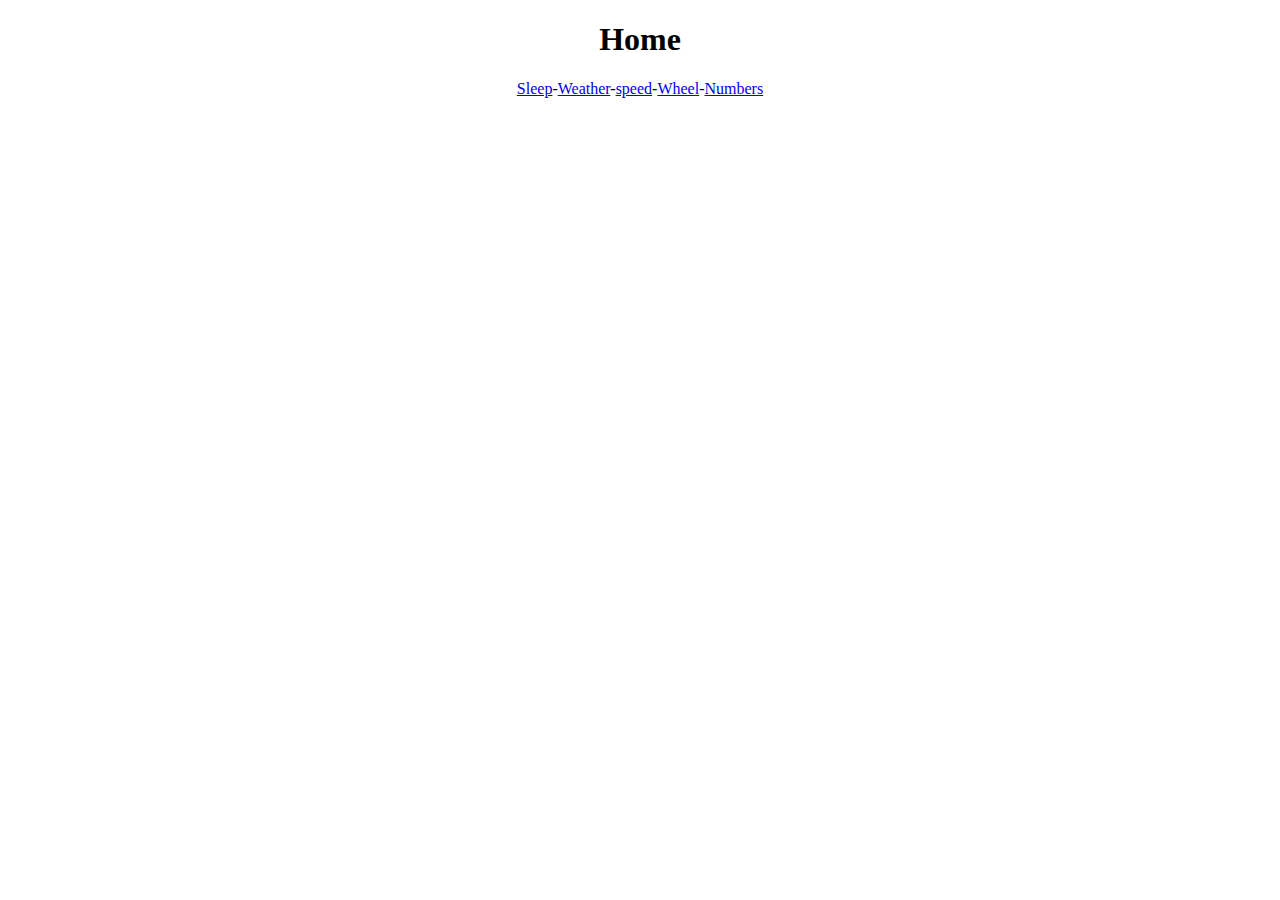
==== index.html @ 958fbd83 "Add files via upload" ====
<!DOCTYPE html>
<html lang="en">
<head>
    <meta charset="UTF-8">
    <meta name="viewport" content="width=device-width, initial-scale=1.0">
    <meta http-equiv="X-UA-Compatible" content="ie=edge">
    <link rel="stylesheet" href="styles.css">
    <title>Document</title>
</head>
<body>
    <h1>Home
    </h1>
    <a href="index2.html">Sleep</a>-<a href="index3.html">Weather</a>-<a href="index4.html">speed</a>-<a href="index5.html">Wheel</a>-<a href="index6.html">Numbers</a>
    
</body>
</html>
---- styles.css ----
body{
    text-align: center
}
img{
    width: 50px;
    height: 50px;
}
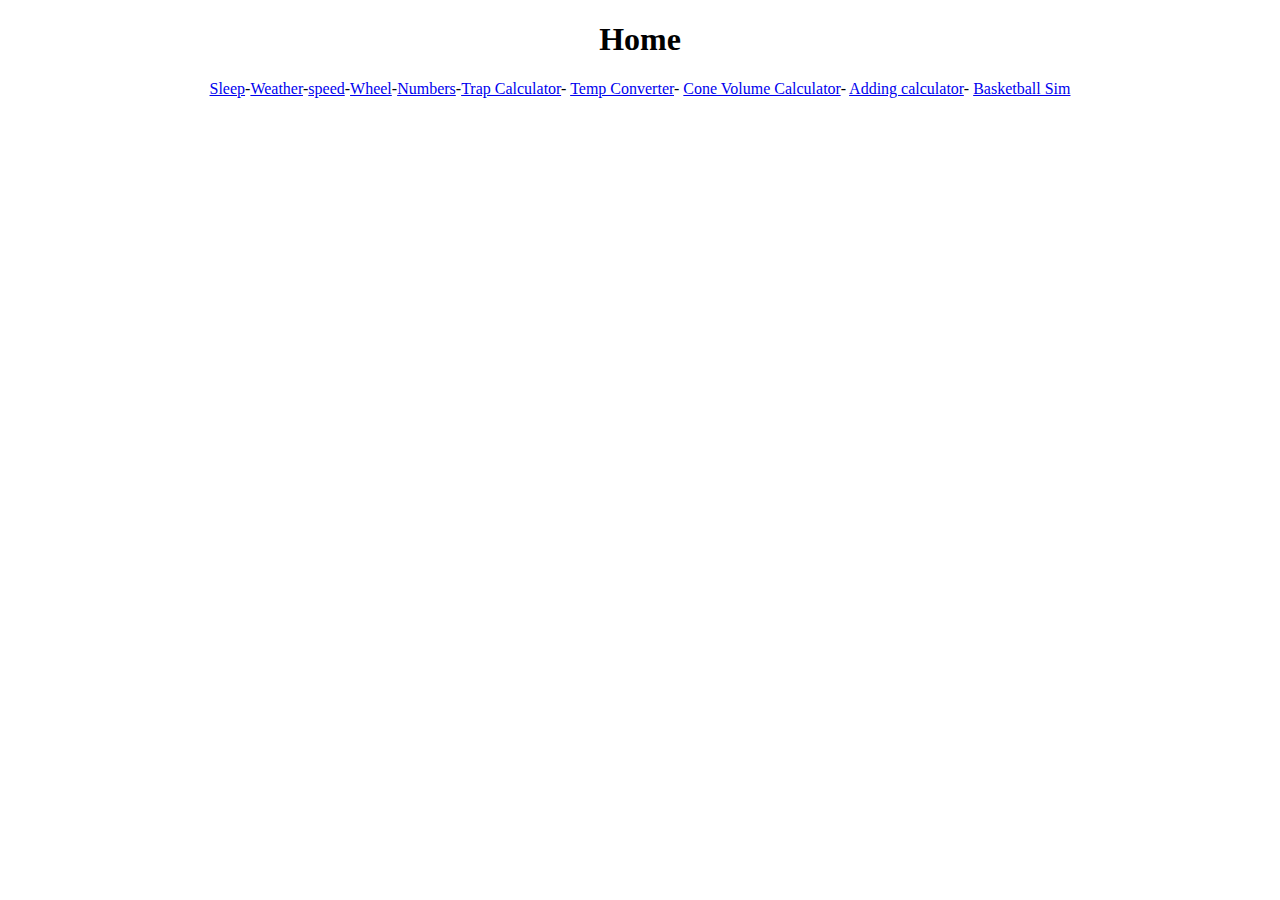
==== commit 02ac446d: "Add files via upload" ====
--- a/index.html
+++ b/index.html
@@ -10,7 +10,7 @@
 <body>
     <h1>Home
     </h1>
-    <a href="index2.html">Sleep</a>-<a href="index3.html">Weather</a>-<a href="index4.html">speed</a>-<a href="index5.html">Wheel</a>-<a href="index6.html">Numbers</a>
+    <a href="index2.html">Sleep</a>-<a href="index3.html">Weather</a>-<a href="index4.html">speed</a>-<a href="index5.html">Wheel</a>-<a href="index6.html">Numbers</a>-<a href="trap.HTML">Trap Calculator</a>- <a href="temp.HTML">Temp Converter</a>- <a href="cone.html">Cone Volume Calculator</a>- <a href="add.html">Adding calculator</a>- <a href="basketball.html">Basketball Sim</a>
     
 </body>
 </html>